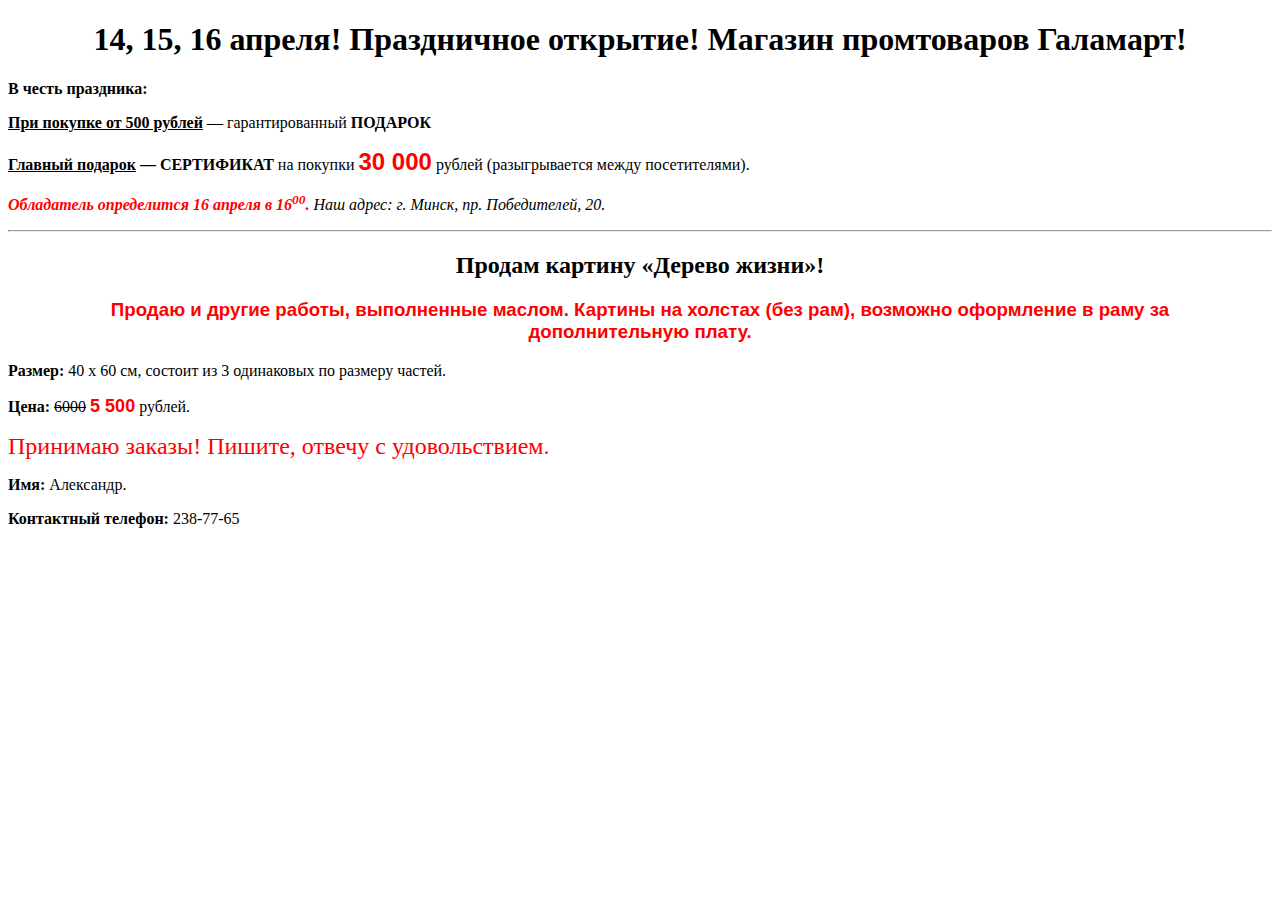
==== CleverlandHomework/homeworks/homework_02/index.html @ faf425c5 "HW" ====
<!DOCTYPE html>
<html lang="en">
<head>
    <meta charset="UTF-8">
    <meta http-equiv="X-UA-Compatible" content="IE=edge">
    <meta name="viewport" content="width=device-width, initial-scale=1.0">
    <title>Homework2</title>
</head>

<body>
<h1><center>14, 15, 16 апреля! Праздничное открытие! Магазин промтоваров Галамарт!</center></h1>
<p><b>В честь праздника:</b></p>
<p><b><u>При покупке от 500 рублей</u></b> — гарантированный <b>ПОДАРОК</b></p>
<p><strong><u>Главный подарок</u> — СЕРТИФИКАТ</strong> на покупки <strong><font size="5" color="red"  face="Arial">30 000</font></strong> рублей (разыгрывается между посетителями).</p>
<p><em><strong><font color="red">Обладатель определится 16 апреля в 16<sup>00</sup>.</strong></font> Наш адрес: г. Минск, пр. Победителей, 20.</em></p>
<hr>
<h2><center>Продам картину «Дерево жизни»!</center></h2>
<h3><center><font color="red" face="Arial">Продаю и другие работы, выполненные маслом. Картины на холстах (без рам), возможно оформление в раму за<br>
дополнительную плату.</font></center></h3>
<p><b>Размер:</b> 40 х 60 см, состоит из 3 одинаковых по размеру частей.</p>
<p><b>Цена:</b> <del>6000</del> <font size="4" color="red" face="Arial"><b>5 500</b></font> рублей.</p>
<p><font size="5" color="red" face="Comic Sans MS">Принимаю заказы! Пишите, отвечу с удовольствием.</font></p>
<p><b>Имя:</b> Александр.</p>
<p><b>Контактный телефон:</b> 238-77-65</p>
</body>
</html>
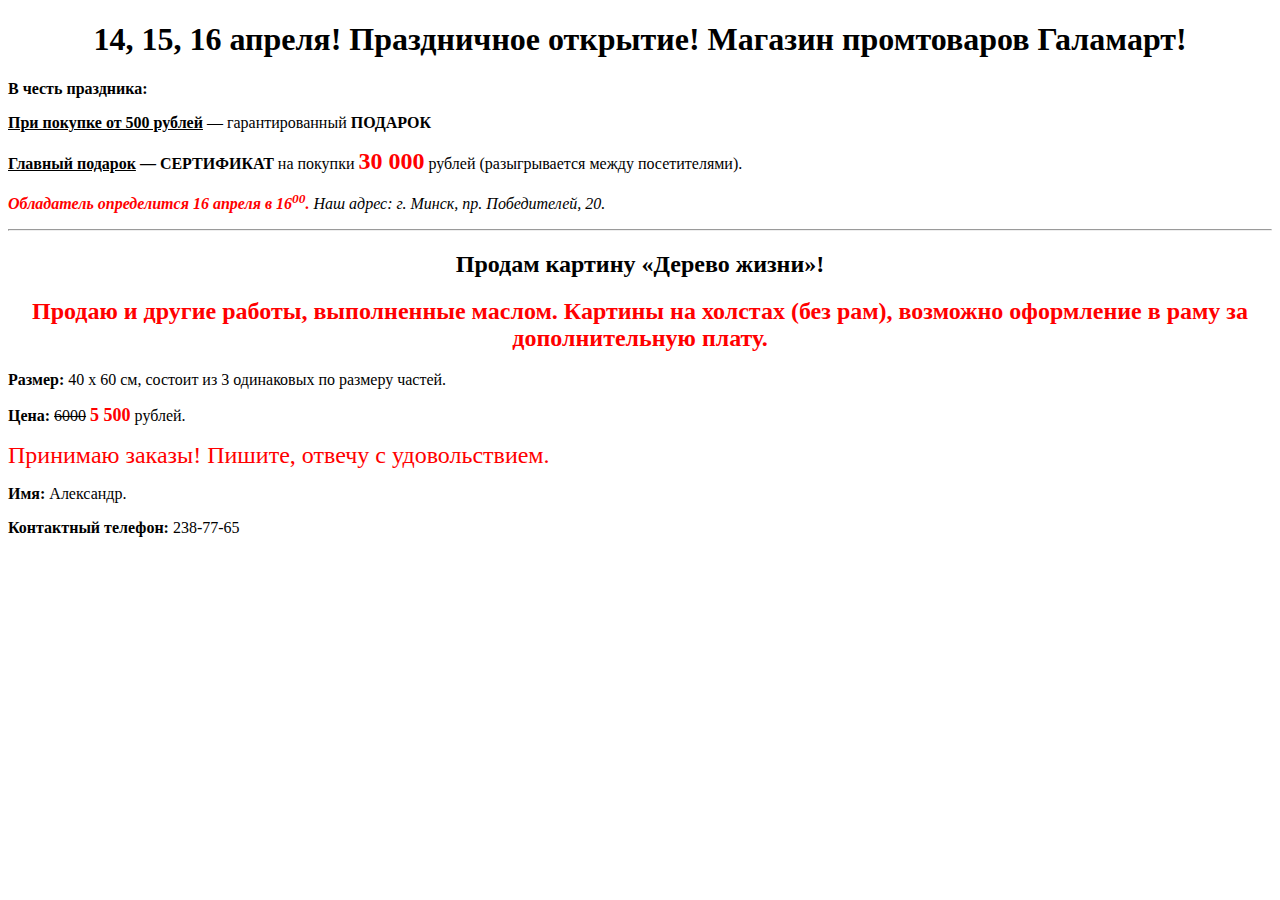
==== commit 6f4b133c: "Project v 0.1" ====
--- a/CleverlandHomework/homeworks/homework_02/index.html
+++ b/CleverlandHomework/homeworks/homework_02/index.html
@@ -11,15 +11,15 @@
 <h1><center>14, 15, 16 апреля! Праздничное открытие! Магазин промтоваров Галамарт!</center></h1>
 <p><b>В честь праздника:</b></p>
 <p><b><u>При покупке от 500 рублей</u></b> — гарантированный <b>ПОДАРОК</b></p>
-<p><strong><u>Главный подарок</u> — СЕРТИФИКАТ</strong> на покупки <strong><font size="5" color="red"  face="Arial">30 000</font></strong> рублей (разыгрывается между посетителями).</p>
+<p><strong><u>Главный подарок</u> — СЕРТИФИКАТ</strong> на покупки <strong><font size="5" color="red"  face="segoe print">30 000</font></strong> рублей (разыгрывается между посетителями).</p>
 <p><em><strong><font color="red">Обладатель определится 16 апреля в 16<sup>00</sup>.</strong></font> Наш адрес: г. Минск, пр. Победителей, 20.</em></p>
 <hr>
 <h2><center>Продам картину «Дерево жизни»!</center></h2>
-<h3><center><font color="red" face="Arial">Продаю и другие работы, выполненные маслом. Картины на холстах (без рам), возможно оформление в раму за<br>
+<h3><center><font size="5" color="red" face="comic sans ms">Продаю и другие работы, выполненные маслом. Картины на холстах (без рам), возможно оформление в раму за<br>
 дополнительную плату.</font></center></h3>
 <p><b>Размер:</b> 40 х 60 см, состоит из 3 одинаковых по размеру частей.</p>
-<p><b>Цена:</b> <del>6000</del> <font size="4" color="red" face="Arial"><b>5 500</b></font> рублей.</p>
-<p><font size="5" color="red" face="Comic Sans MS">Принимаю заказы! Пишите, отвечу с удовольствием.</font></p>
+<p><b>Цена:</b> <del>6000</del> <font size="4" color="red" face="segoe print"><b>5 500</b></font> рублей.</p>
+<p><font size="5" color="red" face="comic sans ms">Принимаю заказы! Пишите, отвечу с удовольствием.</font></p>
 <p><b>Имя:</b> Александр.</p>
 <p><b>Контактный телефон:</b> 238-77-65</p>
 </body>
